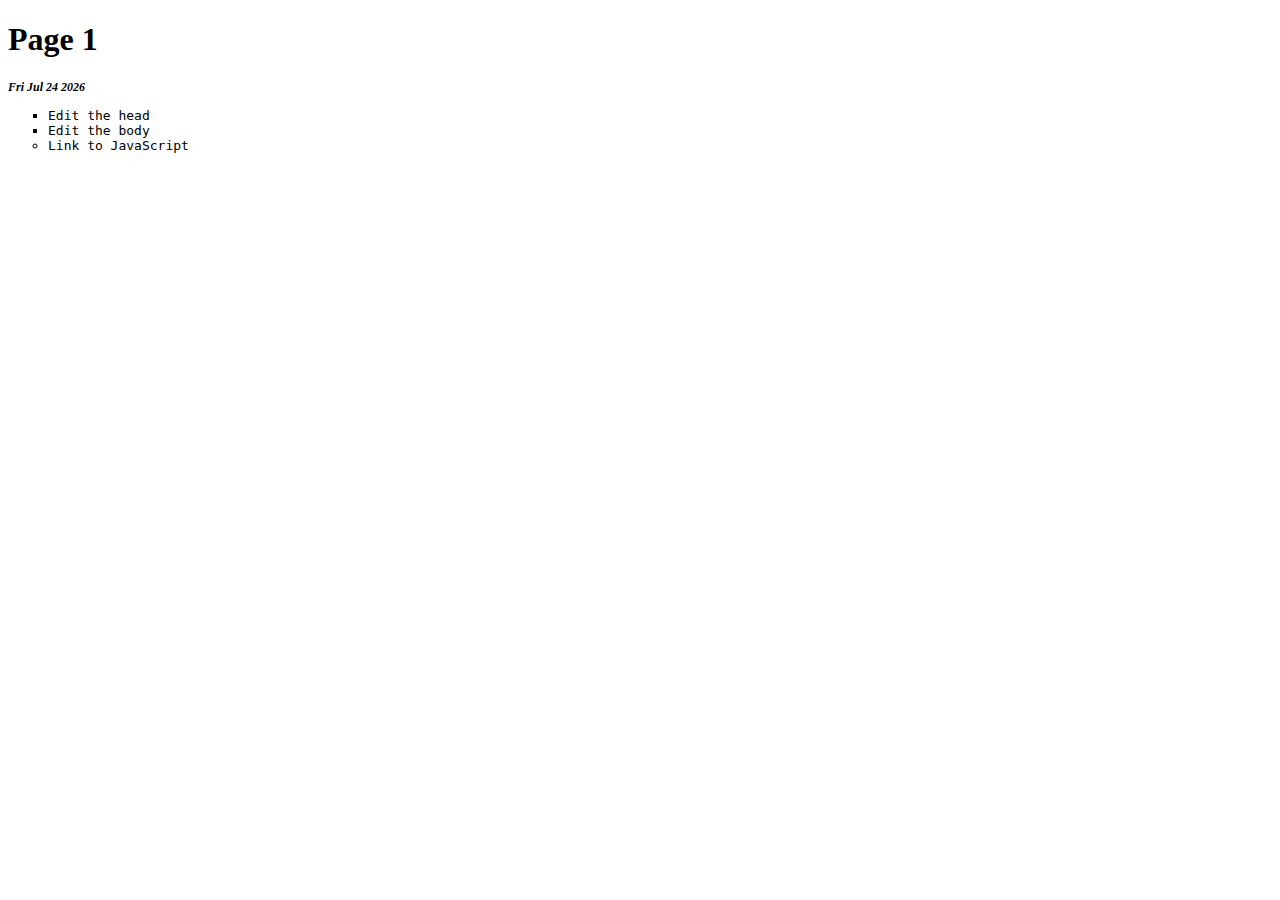
==== index.html @ 0f17193b "Add files via upload" ====
<!DOCTYPE html>
<html lang="en" dir="ltr">
<head>
    <meta charset="UTF-8">
    <title>Page 1</title>
    <link rel="stylesheet" href="main.css">
</head>
<body>
    <h1>Page 1</h1>
    <p id="date"></p>
    <ul>
        <li class="list">Edit the head</li>
        <li class="list">Edit the body</li>
        <li>Link to JavaScript</li>
    </ul>
    <script src="app.js"></script>
    <noscript>You need to enable JavaScript to view the full site.</noscript>
</body>
</html>
---- main.css ----
body {
    font-family: Times New Roman;

}

ul{
    font-family: monospace;
}
li {
    list-style: circle;
}
.list {
    list-style: square;
}
#date {
    font-size: 12px;
    font-style: italic;
    font-weight: bold;
}
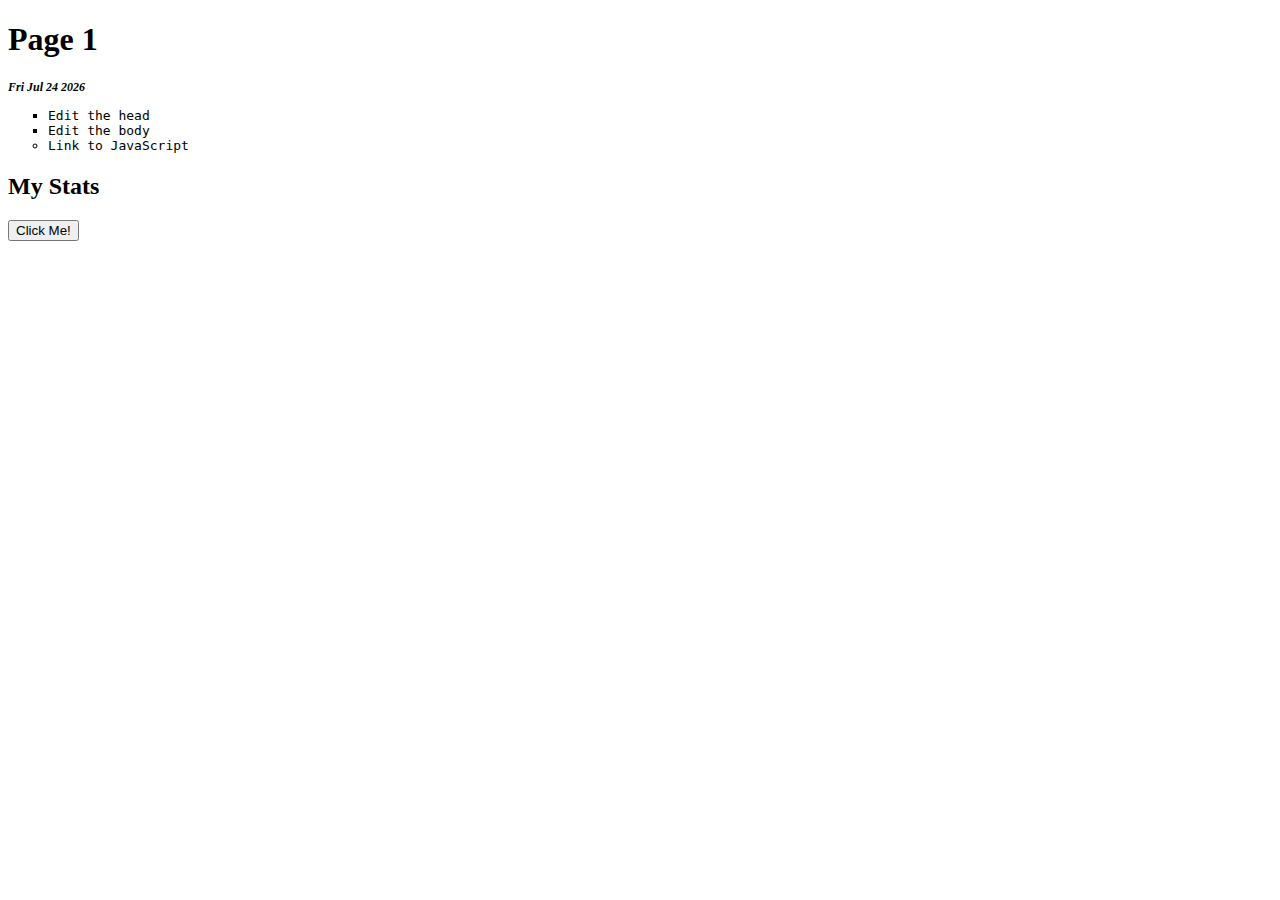
==== commit b2985a38: "modified:   index.html" ====
--- a/index.html
+++ b/index.html
@@ -15,5 +15,7 @@
     </ul>
     <script src="app.js"></script>
     <noscript>You need to enable JavaScript to view the full site.</noscript>
+    <h2> My Stats</h2>
+    <button type="button" onclick = "alert('Next page will be personal advice')">Click Me!</button>
 </body>
 </html>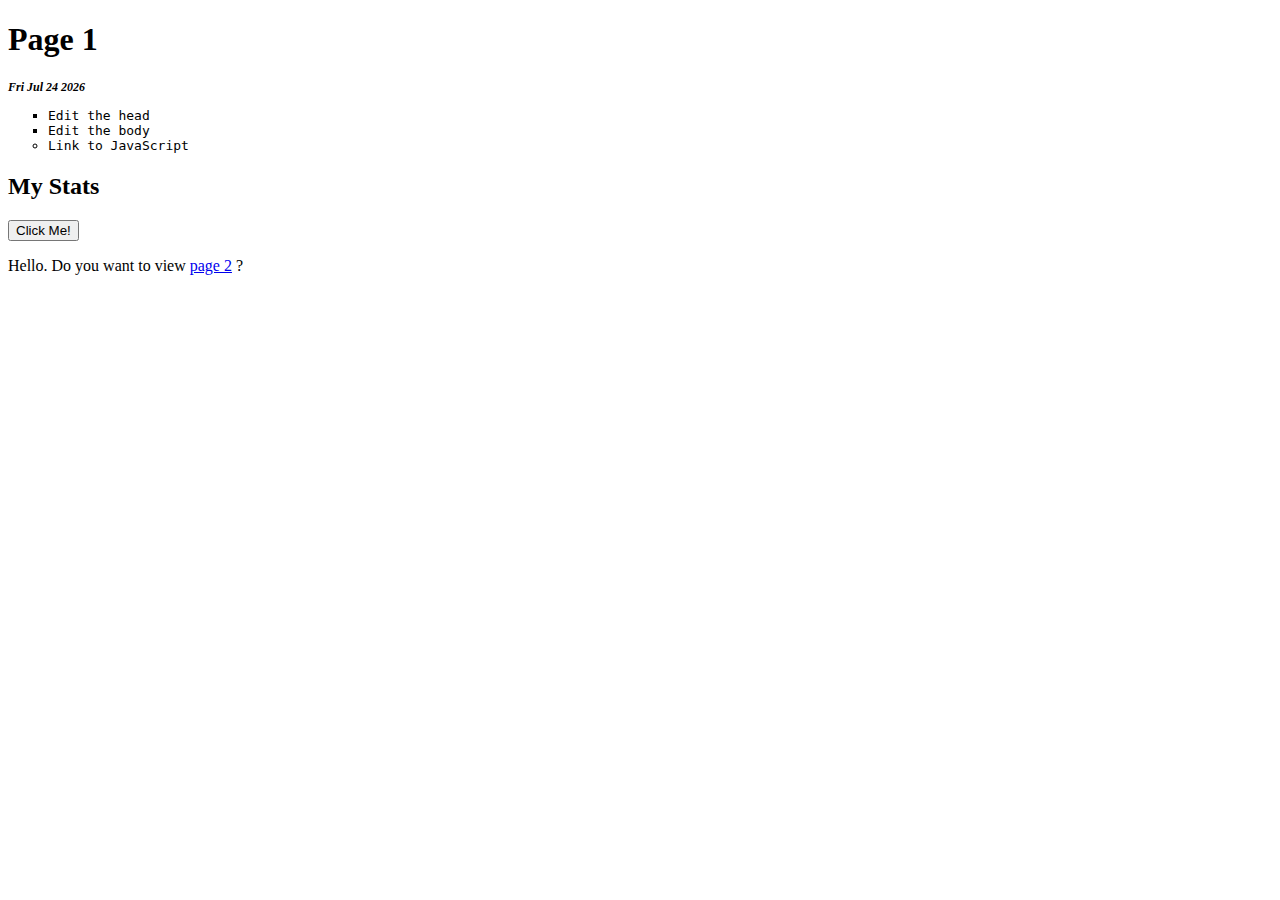
==== commit 700a5588: "modified:   index.html 	modified:   utilities.html" ====
--- a/index.html
+++ b/index.html
@@ -17,5 +17,6 @@
     <noscript>You need to enable JavaScript to view the full site.</noscript>
     <h2> My Stats</h2>
     <button type="button" onclick = "alert('Next page will be personal advice')">Click Me!</button>
+    <p>Hello. Do you want to view <a href="utilities.html">page 2</a> ?</p>
 </body>
 </html>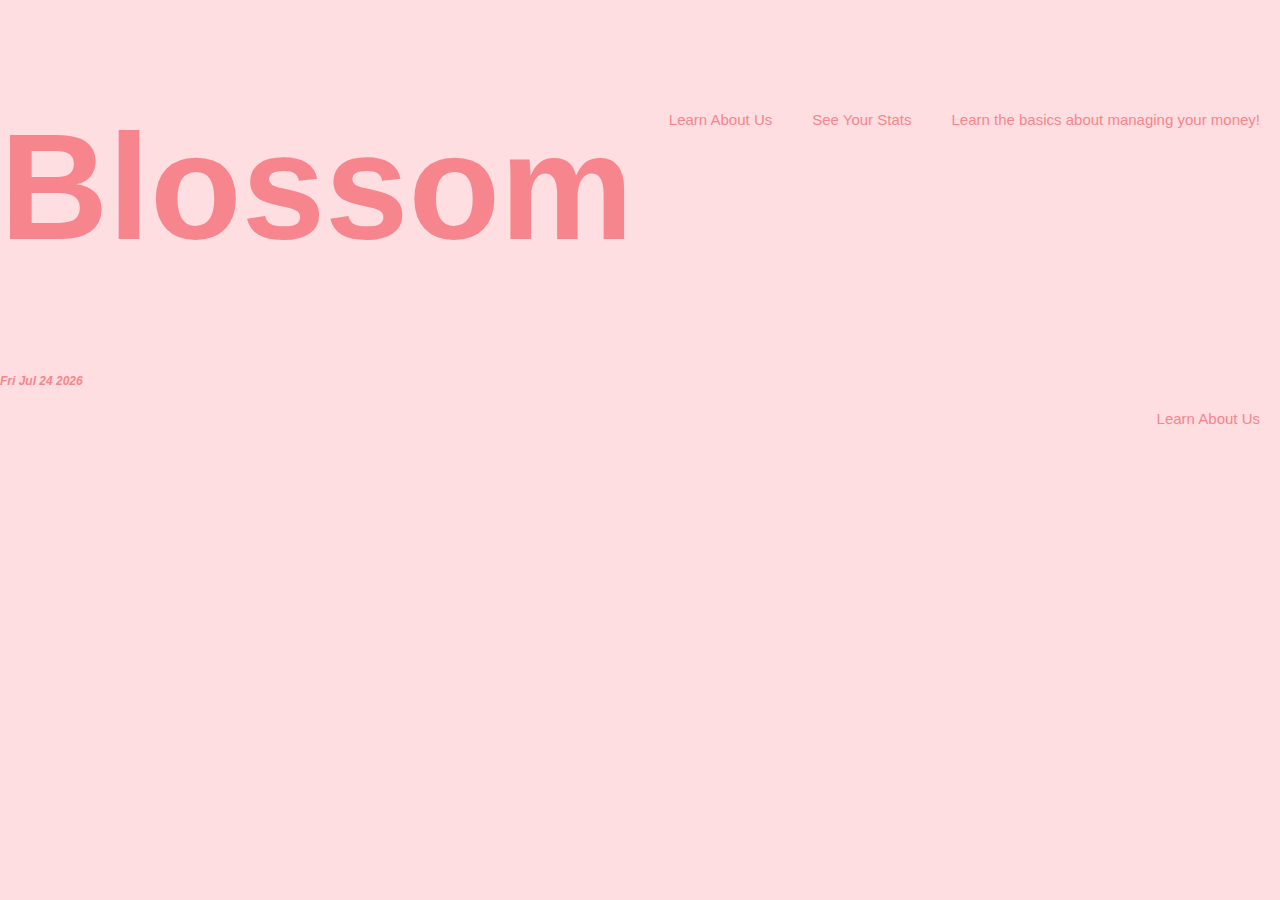
==== commit 58606433: "modified:   basics.html 	new file:   cssTemplateFile.html 	modified:   index.html 	modified:   main." ====
--- a/index.html
+++ b/index.html
@@ -3,20 +3,41 @@
 <head>
     <meta charset="UTF-8">
     <title>Page 1</title>
-    <link rel="stylesheet" href="main.css">
+    <link rel="stylesheet" href="template.css">
+</head>
+ <head>
+    <title>Financial Basics</title>
+ </head>
+ <body>
+    <a href="basics.html" class="button">Learn the basics about managing your money!</a>
+ </body>
+ <head>
+    <title>My Stats</title>
+ </head>
+ <body>
+    <a href="utilities.html" class="button">See Your Stats</a>
+ </body>
+ <head>
+    <title>About Us</title>
+ </head>
+ <body>
+    <a href="about.html" class="button">Learn About Us</a>
+ </body>
+<body>
+   <style>
+      h1{
+         font-size: 200 px;
+      }
+      </style>
+    <h1>Blossom</h1>
+    <p id="date"></p>
+    <script src="app.js"></script>
+    <noscript>You need to enable JavaScript to view the full site.</noscript>
+</body>
+<head>
+   <title>Example Style Page</title>
 </head>
 <body>
-    <h1>Page 1</h1>
-    <p id="date"></p>
-    <ul>
-        <li class="list">Edit the head</li>
-        <li class="list">Edit the body</li>
-        <li>Link to JavaScript</li>
-    </ul>
-    <script src="app.js"></script>
-    <noscript>You need to enable JavaScript to view the full site.</noscript>
-    <h2> My Stats</h2>
-    <button type="button" onclick = "alert('Next page will be personal advice')">Click Me!</button>
-    <p>Hello. Do you want to view <a href="utilities.html">page 2</a> ?</p>
+   <a href="index copy.html" class="button">Learn About Us</a>
 </body>
 </html>--- a/template.css
+++ b/template.css
@@ -0,0 +1,71 @@
+* {
+    box-sizing: border-box;
+    font-family: 'Gill Sans', 'Gill Sans MT', Calibri, 'Trebuchet MS', sans-serif
+  }
+  
+  body {
+    margin: 0;
+    font-family: 'Gill Sans', 'Gill Sans MT', Calibri, 'Trebuchet MS', sans-serif;
+    background-color: #Fedee1;
+    color: #f7858d;
+  }
+  
+  /* Style the top navigation bar */
+  .topnav {
+    overflow: hidden;
+    background-color: #Fedee1;
+  }
+  
+  /* Style the topnav links */
+  .topnav a {
+    float: right;
+    display: block;
+    color: #f7858d;
+    text-align: center;
+    padding: 14px 16px;
+    text-decoration: none;
+  }
+  
+  /* Change color on hover */
+  .topnav a:hover {
+    background-color: #Fedee1;
+    color: #f7858d;
+  }
+  
+  /* Style the content */
+  .content {
+    background-color: #Fedee1;
+    padding: 10px;
+  }
+  
+  /* Style the footer */
+  .footer {
+    background-color:#f6b9be;
+    padding: 10px;
+  }
+#date {
+    font-size: 12px;
+    font-style: italic;
+    font-weight: bold;
+}
+.button {
+    background-color: #Fedee1;
+    color: #f7858d;
+    padding: 10px 20px;
+    text-align: center;
+    text-decoration: none;
+    font-size: 15px;
+    float: right;
+    cursor: pointer;
+    transition-duration: 0.4s;
+}
+.button:hover{
+    background-color:white;
+    border:3px solid #Fedee1;
+    color:#f7858d;
+}
+h1 {
+  font-weight: bold;
+  color:#f7858d;
+  font-size: 150px;
+}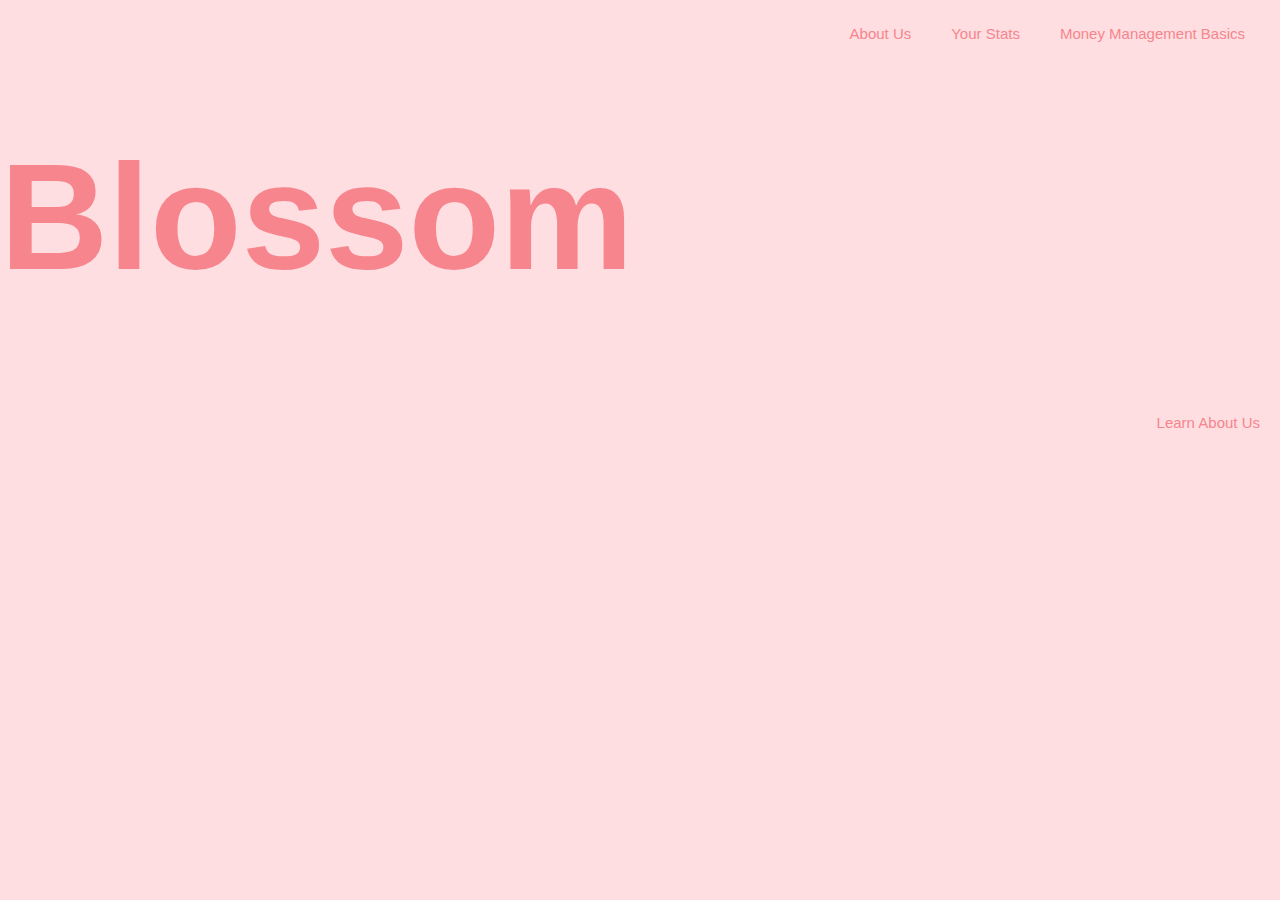
==== commit 7db4c4d5: "modified:   about.html 	modified:   basics.css 	modified:   basics.html 	modified:   index.html 	mod" ====
--- a/index.html
+++ b/index.html
@@ -5,32 +5,29 @@
     <title>Page 1</title>
     <link rel="stylesheet" href="template.css">
 </head>
- <head>
-    <title>Financial Basics</title>
- </head>
- <body>
-    <a href="basics.html" class="button">Learn the basics about managing your money!</a>
- </body>
- <head>
-    <title>My Stats</title>
- </head>
- <body>
-    <a href="utilities.html" class="button">See Your Stats</a>
- </body>
- <head>
-    <title>About Us</title>
- </head>
- <body>
-    <a href="about.html" class="button">Learn About Us</a>
- </body>
+<div class="header">
+   <head>
+      <title>Financial Basics</title>
+   </head>
+   <body>
+      <a href="basics.html" class="button">Money Management Basics</a>
+   </body>
+   <head>
+      <title>My Stats</title>
+   </head>
+   <body>
+      <a href="utilities.html" class="button">Your Stats</a>
+   </body>
+   <head>
+      <title>About Us</title>
+   </head>
+   <body>
+      <a href="about.html" class="button">About Us</a>
+   </body>
+ </div>
+ 
 <body>
-   <style>
-      h1{
-         font-size: 200 px;
-      }
-      </style>
     <h1>Blossom</h1>
-    <p id="date"></p>
     <script src="app.js"></script>
     <noscript>You need to enable JavaScript to view the full site.</noscript>
 </body>
--- a/template.css
+++ b/template.css
@@ -47,6 +47,9 @@
     font-size: 12px;
     font-style: italic;
     font-weight: bold;
+    display: left;
+    margin-left: 15px;
+    
 }
 .button {
     background-color: #Fedee1;
@@ -58,14 +61,64 @@
     float: right;
     cursor: pointer;
     transition-duration: 0.4s;
+    
 }
 .button:hover{
     background-color:white;
     border:3px solid #Fedee1;
     color:#f7858d;
 }
+.buttonN {
+  background-color: #Fedee1;
+  border:3px solid #f7858d;
+  color: #f7858d;
+  border-radius: 8px;
+  padding: 20px 40px;
+  text-align: center;
+  text-decoration: none;
+  font-size: 25px;
+  cursor: pointer;
+  display: inline-block;
+  margin: 4px 2px;
+  transition-duration: 0.4s;
+  
+}
+.buttonN:hover{
+  background-color:#f7858d;
+  border:3px solid #Fedee1;
+  color:#Fedee1;
+}
+.buttonCenterer{
+  text-align: center;
+}
 h1 {
   font-weight: bold;
   color:#f7858d;
   font-size: 150px;
+}
+h2 {
+  font-weight: lighter;
+  color: #f7858d;
+  font-size: 50px;
+}
+.header {
+  background-color: #Fedee1;
+  padding: 15px;
+  text-align: center;
+  font-size: 35px;
+}
+h3 {
+  font-weight: bold;
+  color:#f7858d;
+  font-size: 100px;
+  text-align: center;
+}
+
+h4 {
+  font-weight: normal;
+  color:#f7858d;
+  font-size: 25px;
+  text-align: center;
+  padding-left: 30px;
+  padding-right: 30px;
 }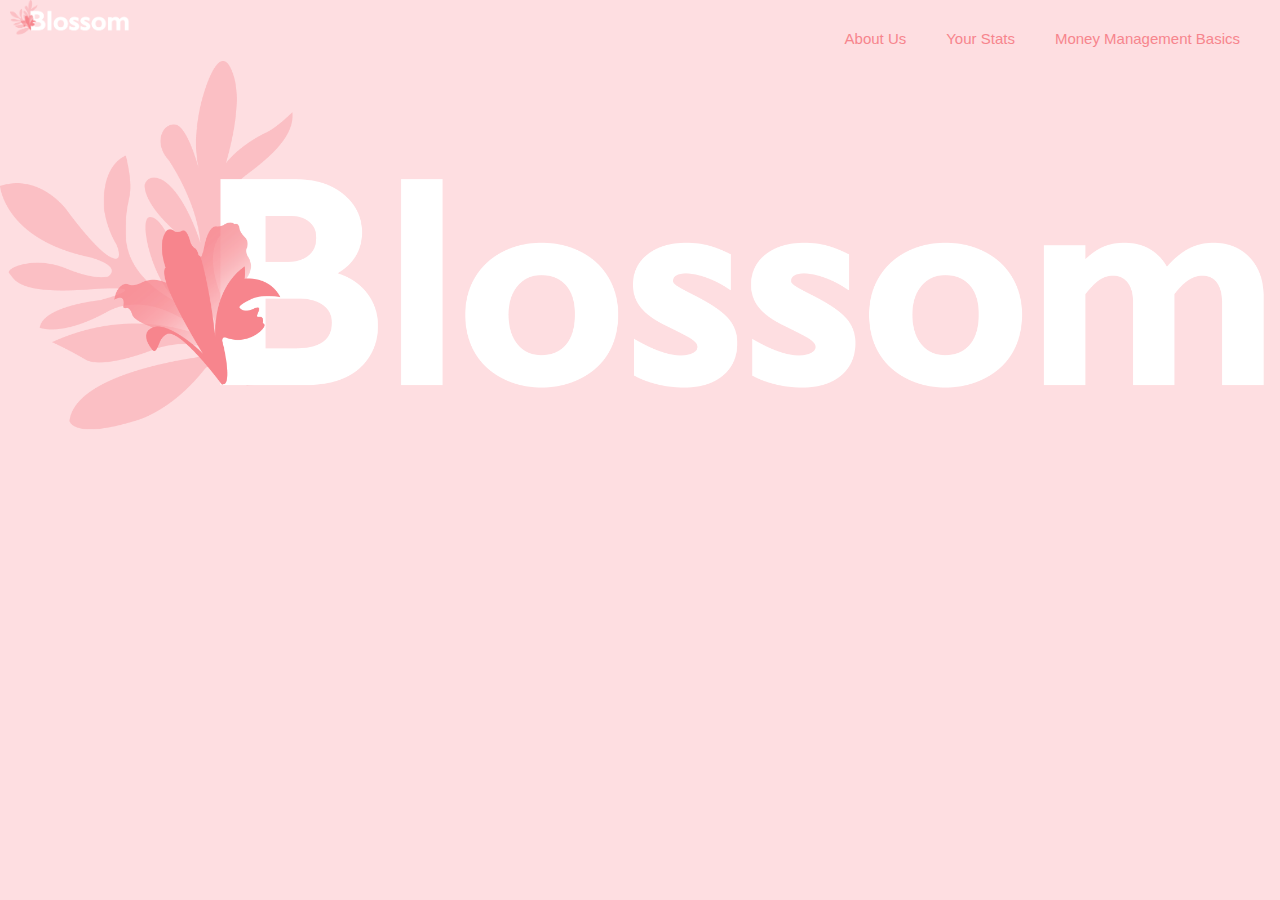
==== commit b1639cb6: "modified:   index.html" ====
--- a/index.html
+++ b/index.html
@@ -2,7 +2,7 @@
 <html lang="en" dir="ltr">
 <head>
     <meta charset="UTF-8">
-    <title>Page 1</title>
+    <title>Home Page</title>
     <link rel="stylesheet" href="template.css">
 </head>
 <div class="header">
@@ -25,16 +25,17 @@
       <a href="about.html" class="button">About Us</a>
    </body>
  </div>
- 
 <body>
-    <h1>Blossom</h1>
     <script src="app.js"></script>
     <noscript>You need to enable JavaScript to view the full site.</noscript>
-</body>
-<head>
-   <title>Example Style Page</title>
-</head>
-<body>
-   <a href="index copy.html" class="button">Learn About Us</a>
+    <style>
+       body{
+         background-image: url("Blossom.png");
+         background-color: #Fedee1;
+         background-size: 100%;
+         background-position-y: 61px;
+         background-repeat: no-repeat;
+       }
+    </style>
 </body>
 </html>--- a/template.css
+++ b/template.css
@@ -8,7 +8,9 @@
     font-family: 'Gill Sans', 'Gill Sans MT', Calibri, 'Trebuchet MS', sans-serif;
     background-color: #Fedee1;
     color: #f7858d;
+
   }
+
   
   /* Style the top navigation bar */
   .topnav {
@@ -38,11 +40,6 @@
     padding: 10px;
   }
   
-  /* Style the footer */
-  .footer {
-    background-color:#f6b9be;
-    padding: 10px;
-  }
 #date {
     font-size: 12px;
     font-style: italic;
@@ -95,6 +92,7 @@
   font-weight: bold;
   color:#f7858d;
   font-size: 150px;
+
 }
 h2 {
   font-weight: lighter;
@@ -103,9 +101,13 @@
 }
 .header {
   background-color: #Fedee1;
-  padding: 15px;
+  padding: 20px;
   text-align: center;
   font-size: 35px;
+  background-image: url(Blossom.png);
+  background-position-x: 10px;
+  background-size: 120px;
+  background-repeat: no-repeat;
 }
 h3 {
   font-weight: bold;
@@ -121,4 +123,6 @@
   text-align: center;
   padding-left: 30px;
   padding-right: 30px;
+  position: relative;
+  bottom: 45px;
 }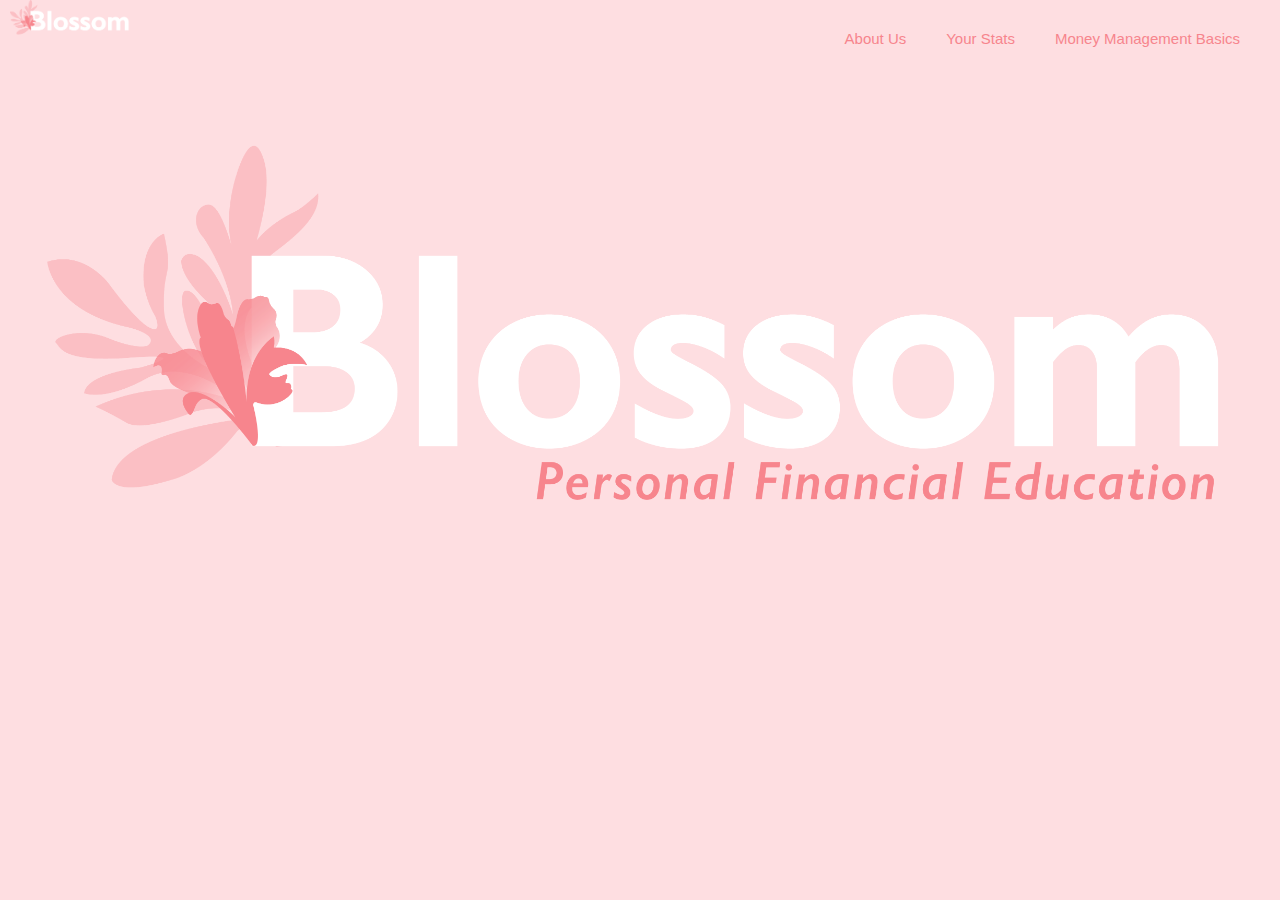
==== commit ce2a8d45: "edited homepage slug" ====
--- a/index.html
+++ b/index.html
@@ -30,7 +30,7 @@
     <noscript>You need to enable JavaScript to view the full site.</noscript>
     <style>
        body{
-         background-image: url("Blossom.png");
+         background-image: url("Blossom_Slug.png");
          background-color: #Fedee1;
          background-size: 100%;
          background-position-y: 61px;
